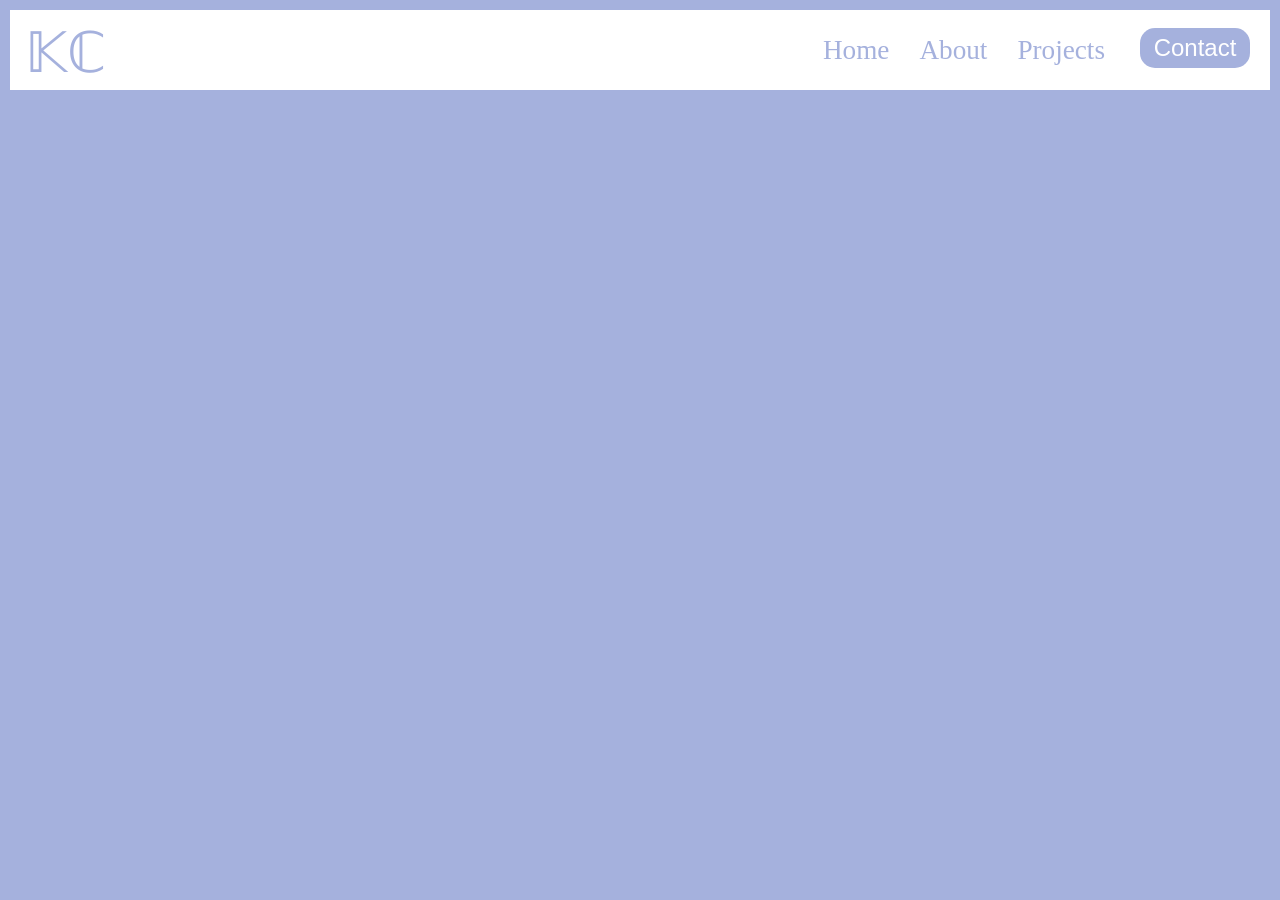
==== index.html @ 0cd84b91 "First commit" ====
<!DOCTYPE html>
<html lang="en">

<head>
    <meta charset="UTF-8">
    <meta name="viewport" content="width=device-width, initial-scale=1.0">
    <title>Document</title>
    <link rel="stylesheet" href="style.css">
</head>

<body>
    <div class="all">
        <div class="homeborder">
            <header class="kc">𝕂ℂ</header>
            <div class="nav">
                <div class="navlinks">
                    <a href="./index.html" class="nav-home">Home</a>
                    <a href="./about.html" class="nav-talen">About</a>
                    <a href="./projects.html" class="nav-vakken">Projects</a>
                </div>
                <div class="nav-contact">
                    <button  type="button" class="contact-btn">Contact</button>
                </div>
            </div>

        </div>
    </div>
</body>

</html>
---- style.css ----
html,
body {
    margin: 0;
    padding: 0;
    background-color: #a5b1dd;
}

.all {
    display: flex;
    margin: 0;

}

.homeborder {
    display: flex;
    justify-content: space-between;
    height: 80px;
    width: 100%;
    margin: 0;
    background-color: white;
    border: 10px solid #a5b1dd;
}

.kc {
    display: flex;
    font-size: 3.5rem;
    height: 60px;
    width: 120px;
    margin-left: 15px;
    margin-top: 10px;
    color: #a5b1dd;
}
.nav{
    display: flex;
   flex-direction: row;
   
}
.navlinks {
    display: flex;
    justify-self: flex-end;
    align-items: center;
    margin-right: 35px;
    font-size: 1.7rem;
    gap: 30px;

}

.nav-contact {
    display: flex;
    margin-top: 18px;
    margin-right: 20px;
    color: #a5b1dd;

}

.navlinks a {
    text-decoration: none;
    color: #a5b1dd;
}
.contact-btn{
   background-color: #a5b1dd;
   width: 110px;
    height: 40px;
    border: none;
    font-size: 1.5rem;
    color: white;
    border-radius: 15px;
}
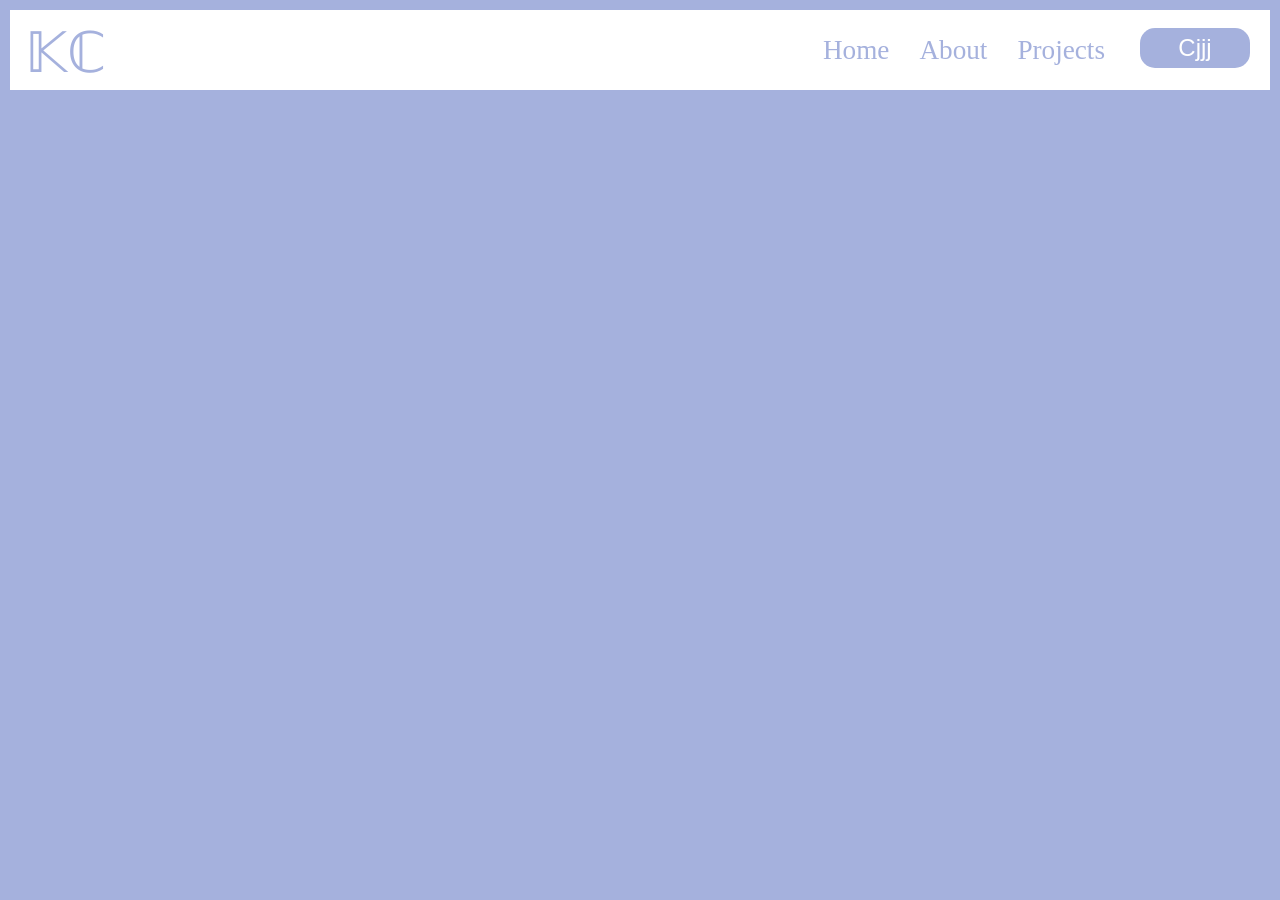
==== commit 29fffdca: "wijziging" ====
--- a/index.html
+++ b/index.html
@@ -19,7 +19,7 @@
                     <a href="./projects.html" class="nav-vakken">Projects</a>
                 </div>
                 <div class="nav-contact">
-                    <button  type="button" class="contact-btn">Contact</button>
+                    <button  type="button" class="contact-btn">Cjjj</button>
                 </div>
             </div>
 
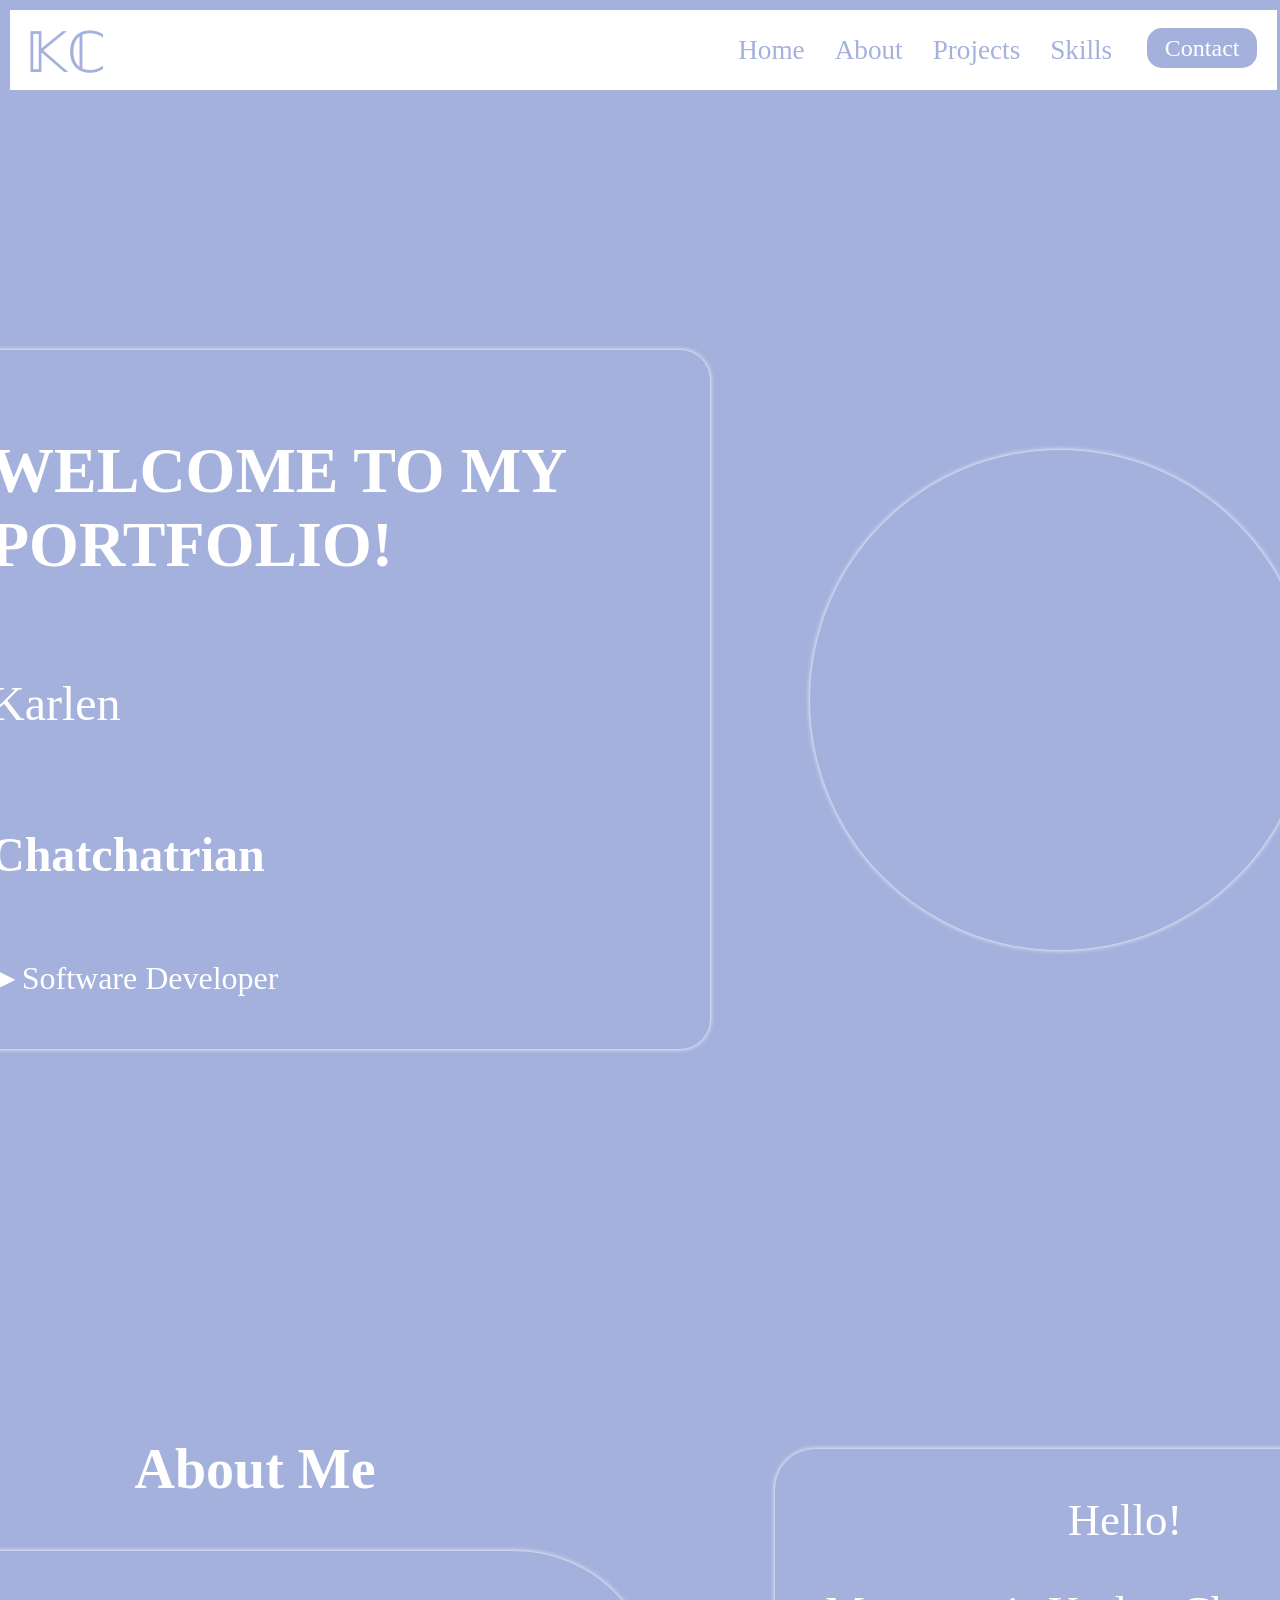
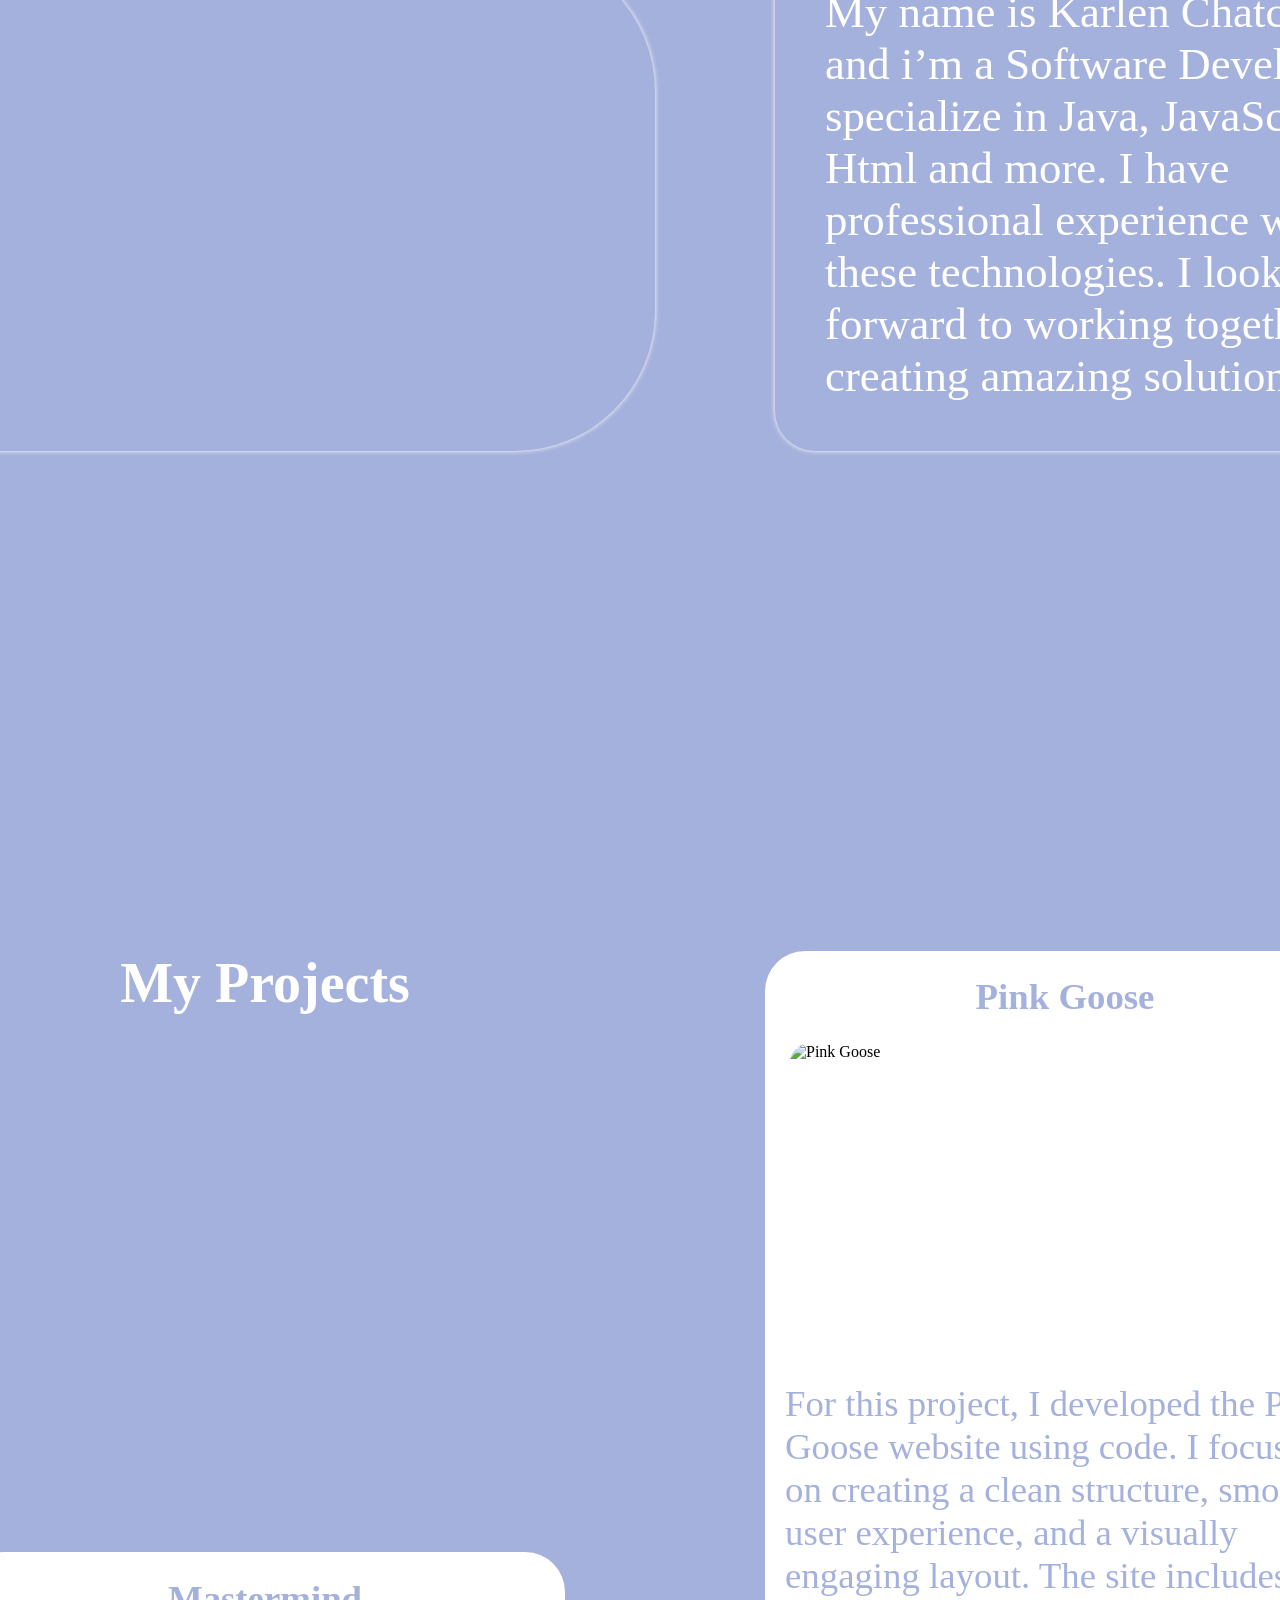
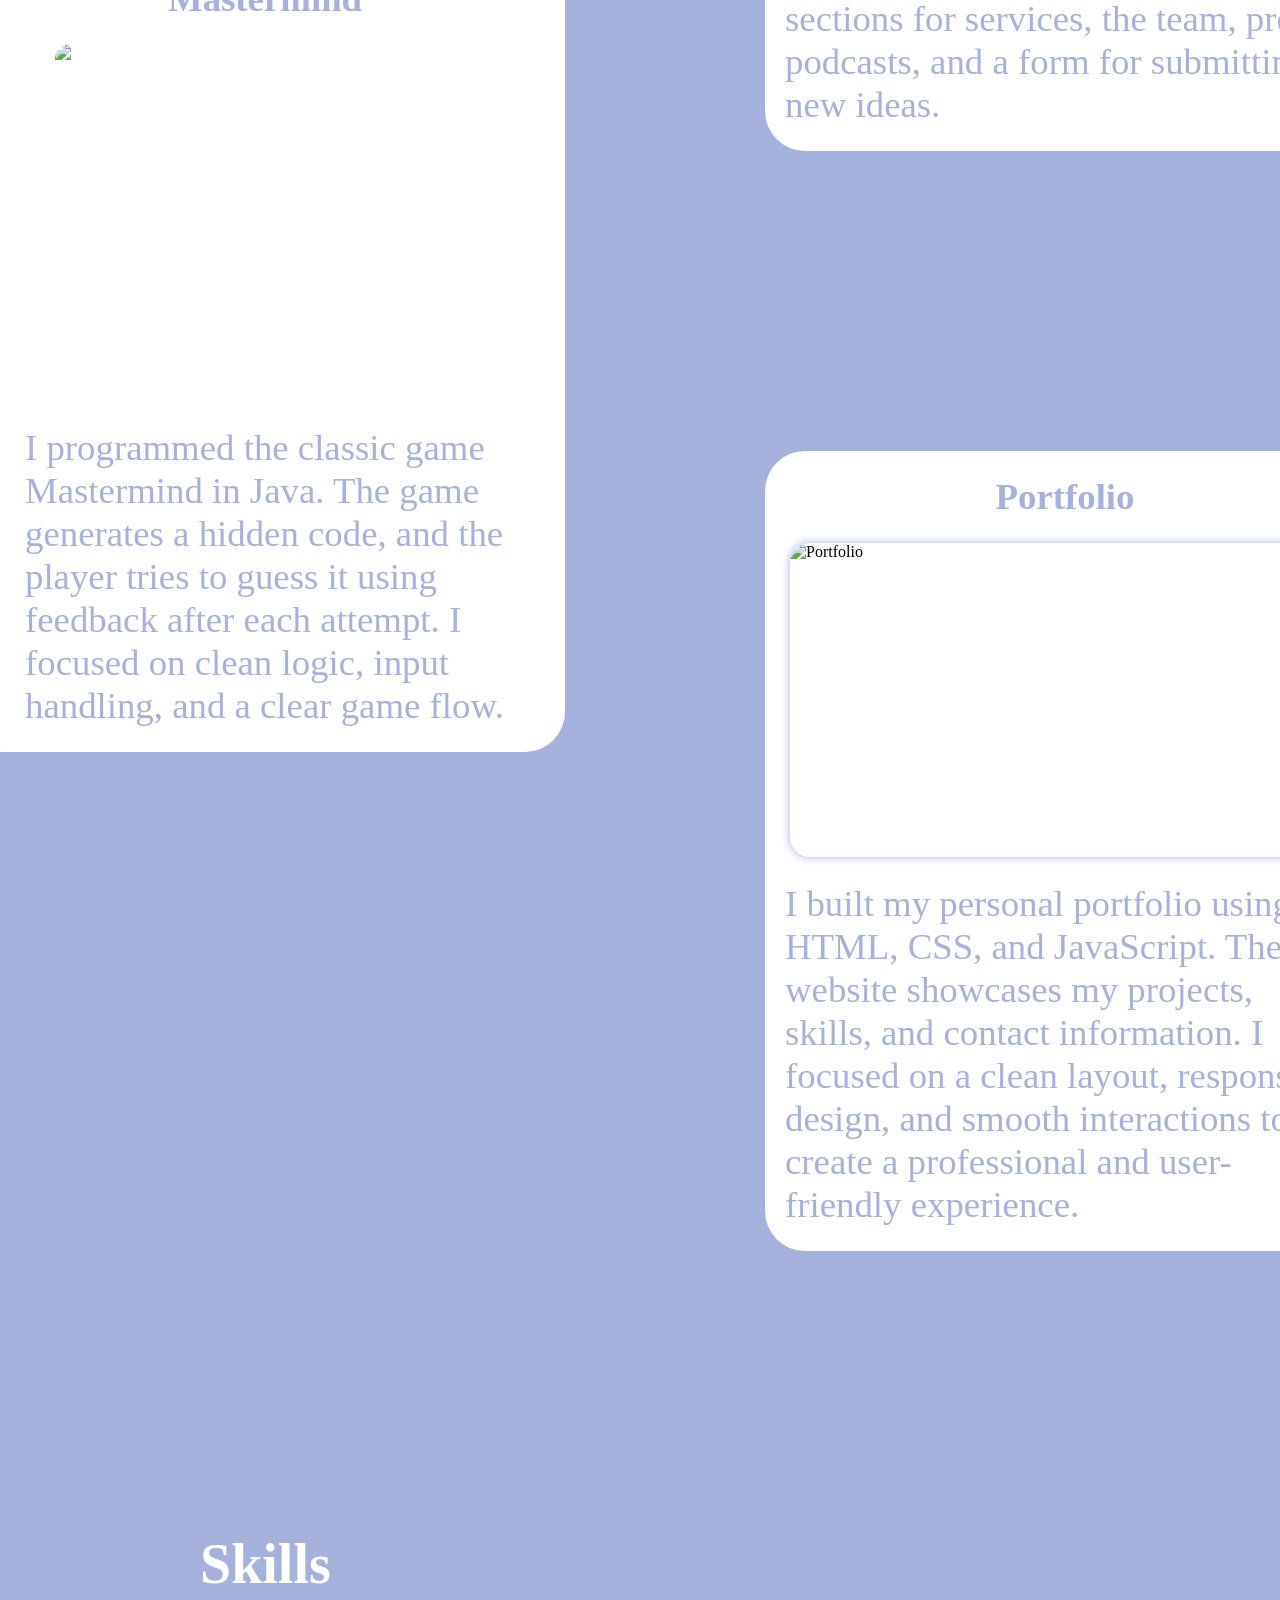
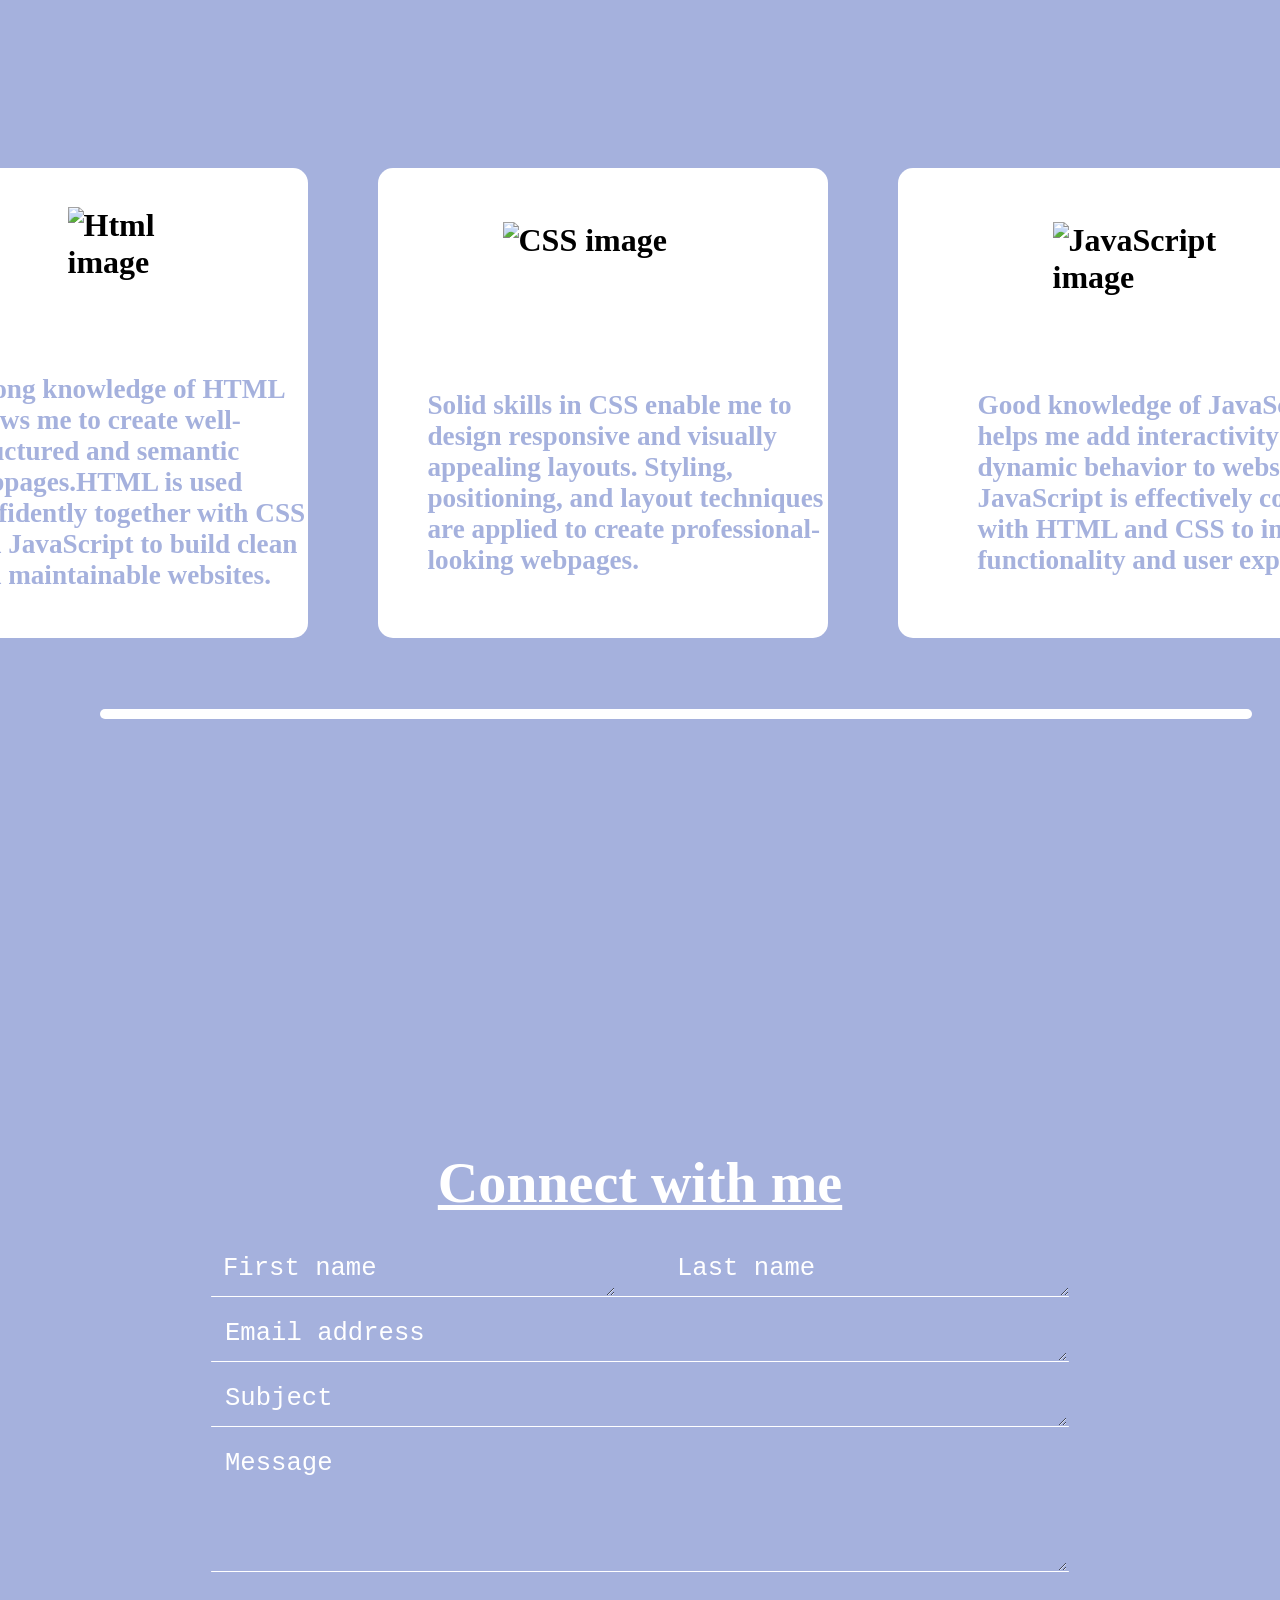
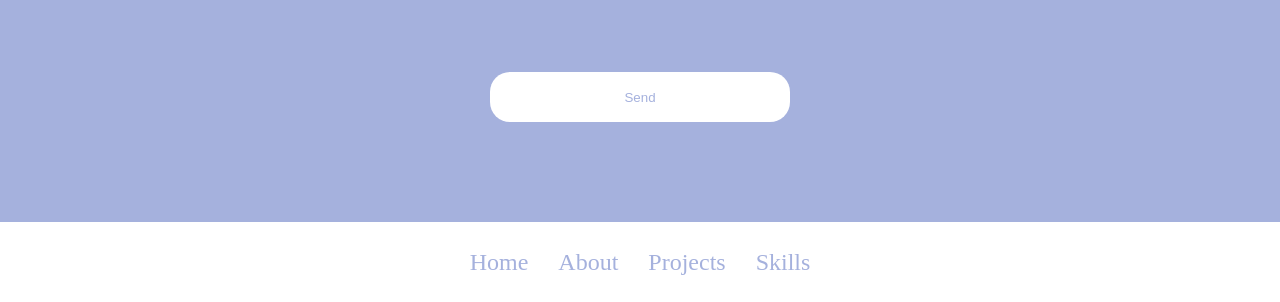
==== commit 0df56459: "fhbix: Update index.html and style.css" ====
--- a/index.html
+++ b/index.html
@@ -4,27 +4,160 @@
 <head>
     <meta charset="UTF-8">
     <meta name="viewport" content="width=device-width, initial-scale=1.0">
-    <title>Document</title>
+    <title>Portfolio</title>
     <link rel="stylesheet" href="style.css">
 </head>
 
 <body>
     <div class="all">
-        <div class="homeborder">
+        <div class="border">
             <header class="kc">𝕂ℂ</header>
             <div class="nav">
                 <div class="navlinks">
-                    <a href="./index.html" class="nav-home">Home</a>
-                    <a href="./about.html" class="nav-talen">About</a>
-                    <a href="./projects.html" class="nav-vakken">Projects</a>
+                    <a href="#homepage" class="nav-home">Home</a>
+                    <a href="#aboutpage" class="nav-about">About</a>
+                    <a href="#projectspage" class="nav-projects">Projects</a>
+                    <a href="#skillspage" class="nav-skills">Skills</a>
                 </div>
                 <div class="nav-contact">
-                    <button  type="button" class="contact-btn">Cjjj</button>
+                    <a href="#contactpage" class="contact-btn">Contact</a>
                 </div>
             </div>
 
         </div>
+        <div id="homepage">
+            <div class="all-home">
+                <div class="text-home">
+                    <p class="title-home">WELCOME TO MY PORTFOLIO!</p>
+                    <p class="e-textkarlen">Karlen</p>
+                    <p class="e-textchat">Chatchatrian</p>
+                    <p class="e-textsoft">►Software Developer</p>
+                </div>
+                <img src="../fotos portfolio/Wittefoto.avif" alt="Witte foto" class="whiteimage-home">
+            </div>
+        </div>
+        <div id="aboutpage">
+            <div class="all-about">
+                <div class="about-title-image">
+                    <h1 class="about-title">About Me</h1>
+                    <img src="../fotos portfolio/Ict-foto.avif" alt="Ict foto" class="ict-foto">
+                </div>
+                <div class="text-about">
+                    <p class="hello-about">Hello!</p>
+                    <p class="sub-about">My name is Karlen Chatchatrian, and i’m a Software Developer. I specialize in
+                        Java,
+                        JavaScript, Html and more. I have professional experience with these technologies. I look
+                        forward to
+                        working together and creating amazing solutions. </p>
+
+                </div>
+            </div>
+
+        </div>
+
+        <div id="projectspage">
+            <div class="projectstitle-mastermind">
+                <h1 class="myprojects">My Projects</h1>
+                <div class="text-image-mastermind">
+                    <div class="mastermind-box">
+                        <h1 class="mastermind">Mastermind</h1>
+                        <img src="../fotos portfolio/Mastermind.jpg" alt="Mastermind" class="mastermind-image">
+                        <h1 class="mastermind-information">I programmed the classic game Mastermind in Java. The game
+                            generates a hidden code, and the player tries to guess it using feedback after each attempt.
+                            I
+                            focused on clean logic, input handling, and a clear game flow.</h1>
+                    </div>
+                </div>
+            </div>
+            <div class="whiteline"></div>
+            <div class="pinkgoose-portfolio">
+                <div class="text-image-pinkgoose">
+                    <div class="pinkgoose-box">
+                        <h1 class="pinkgoose">Pink Goose</h1>
+                        <img src="../fotos portfolio/Pink Goose.png" alt="Pink Goose" class="pinkgoose-image">
+                        <h1 class="pinkgoose-information">For this project, I developed the Pink Goose website using
+                            code. I
+                            focused on creating a clean structure, smooth user experience, and a visually engaging
+                            layout.
+                            The site includes sections for services, the team, press, podcasts, and a form for
+                            submitting
+                            new ideas.
+                        </h1>
+                    </div>
+                </div>
+                <div class="text-image-portfolio">
+                    <div class="portfolio-box">
+                        <h1 class="portfolio">Portfolio</h1>
+                        <img src="../fotos portfolio/Portfolio.png" alt="Portfolio" class="portfolio-image">
+                        <h1 class="portfolio-information">I built my personal portfolio using HTML, CSS, and JavaScript.
+                            The website showcases my projects, skills, and contact information. I focused on a clean
+                            layout, responsive design, and smooth interactions to create a professional and
+                            user-friendly experience.
+                        </h1>
+                    </div>
+                </div>
+            </div>
+        </div>
+        <div id="skillspage">
+            <div class="skillstitle">Skills</div>
+            <div class="skills-box">
+                <h1 class="htmlbox">
+                    <div class="html-image-text">
+                        <img src="../fotos portfolio/htmlimage.png" alt="Html image" class="htmlimage">
+                        <p class="html-text">Strong knowledge of HTML allows me to create well-structured and semantic
+                            webpages.HTML is used confidently together with CSS and JavaScript to build clean and
+                            maintainable
+                            websites.</p>
+                    </div>
+                </h1>
+                <h1 class="htmlbox">
+                    <div class="css-image-text">
+                        <img src="../fotos portfolio/css.png" alt="CSS image" class="cssimage">
+                        <p class="css-text">Solid skills in CSS enable me to design responsive and visually appealing
+                            layouts. Styling, positioning, and layout techniques are applied to create
+                            professional-looking webpages.</p>
+                    </div>
+                </h1>
+                <h1 class="javascriptbox">
+                    <div class="javascript-image-text">
+                        <img src="../fotos portfolio/javascript.png" alt="JavaScript image" class="javascript-image">
+                        <p class="javascript-text">Good knowledge of JavaScript helps me add interactivity and dynamic
+                            behavior to websites. JavaScript is effectively combined with HTML and CSS to improve
+                            functionality and user experience.</p>
+                    </div>
+                </h1>
+
+            </div>
+            <div class="whiteline-skills"></div>
+        </div>
+        <div id="contactpage">
+            <h1 class="contact-title">Connect with me
+            </h1>
+            <div class="contact-form">
+                <div class="first-last-name">
+                    <textarea name="First name" placeholder="First name" class="firstname"></textarea>
+                    <textarea name="Last name" placeholder="Last name" class="lastname"></textarea>
+
+
+                </div>
+                <div class="whiteline-contact"></div>
+                <textarea name="Email address" placeholder="Email address" class="emailaddress"></textarea>
+                <div class="whiteline-contact"></div>
+                <textarea name="Subject" placeholder="Subject" class="subject"></textarea>
+                <div class="whiteline-contact"></div>
+                <textarea name="Message" placeholder="Message" class="message"></textarea>
+                <div class="whiteline-contact"></div>
+                <button class="send-btn">Send </button>
+            </div>
+        </div>
     </div>
+    <footer class="footer">
+            <a href="#homepage" class="nav-home">Home</a>
+            <a href="#aboutpage" class="nav-about">About</a>
+            <a href="#projectspage" class="nav-projects">Projects</a>
+            <a href="#skillspage" class="nav-skills">Skills</a>
+    
+    </footer>
 </body>
 
 </html>
--- a/style.css
+++ b/style.css
@@ -3,22 +3,25 @@
     margin: 0;
     padding: 0;
     background-color: #a5b1dd;
+    scroll-behavior: smooth;
+
 }
 
 .all {
     display: flex;
-    margin: 0;
-
-}
-
-.homeborder {
+    flex-direction: column;
+}
+
+.border {
     display: flex;
     justify-content: space-between;
     height: 80px;
-    width: 100%;
-    margin: 0;
+    width: 99%;
     background-color: white;
     border: 10px solid #a5b1dd;
+    position: sticky;
+    top: 0;
+    z-index: 100;
 }
 
 .kc {
@@ -30,11 +33,21 @@
     margin-top: 10px;
     color: #a5b1dd;
 }
-.nav{
-    display: flex;
-   flex-direction: row;
-   
-}
+
+.nav {
+    display: flex;
+    flex-direction: row;
+
+}
+
+.spark {
+    position: absolute;
+    width: 40px;
+    height: 40px;
+    background: #f00;
+    transform: translate(-20px, -20px);
+}
+
 .navlinks {
     display: flex;
     justify-self: flex-end;
@@ -57,13 +70,1064 @@
     text-decoration: none;
     color: #a5b1dd;
 }
-.contact-btn{
-   background-color: #a5b1dd;
-   width: 110px;
+
+.contact-btn {
+    background-color: #a5b1dd;
+    width: 110px;
     height: 40px;
     border: none;
+    display: flex;
+    justify-content: center;
+    align-items: center;
+    text-decoration: none;
     font-size: 1.5rem;
     color: white;
     border-radius: 15px;
 }
 
+#homepage {
+    display: flex;
+    justify-content: center;
+    align-items: center;
+    margin-top: 100px;
+    gap: 200px;
+
+}
+
+.all-home {
+    display: flex;
+    gap: 100px;
+    margin-top: 150px;
+}
+
+.text-home {
+    display: flex;
+    flex-direction: column;
+    color: white;
+    box-shadow: 0 0 5px;
+    padding: 20px;
+    border-radius: 30px;
+    transition: all 1s ease;
+
+
+}
+
+.text-home:hover {
+    scale: 1.02;
+}
+
+.title-home {
+    display: flex;
+    align-items: center;
+    width: 700px;
+    font-size: 4rem;
+    font-weight: bold;
+
+}
+
+.e-textkarlen {
+    display: flex;
+    margin-top: 30px;
+    font-size: 3rem;
+
+}
+
+.e-textchat {
+    display: flex;
+    font-size: 3rem;
+    font-weight: bold;
+}
+
+
+.e-textsoft {
+    display: flex;
+    margin-top: 30px;
+    font-size: 2rem;
+
+}
+
+.whiteimage-home {
+    display: flex;
+    width: 500px;
+    height: 500px;
+    margin-top: 100px;
+    border-radius: 500px;
+    box-shadow: 0 0 5px white;
+}
+
+#aboutpage {
+    display: flex;
+    justify-content: center;
+    margin-top: 150px;
+    gap: 200px;
+
+}
+
+.all-about {
+    display: flex;
+    margin-top: 200px;
+    gap: 100px;
+}
+
+.about-title-image {
+    display: flex;
+    flex-direction: column;
+    margin-left: 50px;
+}
+
+.about-title {
+    display: flex;
+    justify-content: center;
+    font-size: 3.5rem;
+    font-weight: bold;
+    margin-left: px;
+    margin-bottom: 50px;
+    color: white;
+
+}
+
+.ict-foto {
+    display: flex;
+    width: 800px;
+    height: 500px;
+    border-radius: 140px;
+    box-shadow: 0 0 5px white;
+
+}
+
+.text-about {
+    display: flex;
+    margin-top: 50px;
+    flex-direction: column;
+    width: 700px;
+    margin-left: 20px;
+    color: white;
+    box-shadow: 0 0 5px white;
+    border-radius: 40px;
+    transition: all 1s ease;
+}
+
+.text-about:hover {
+    scale: 1.02;
+}
+
+.hello-about {
+    display: flex;
+    justify-content: center;
+    font-size: 2.8rem;
+}
+
+.sub-about {
+    display: flex;
+    justify-content: center;
+    margin-left: 50px;
+    font-size: 2.8rem;
+    width: 600px;
+    margin-top: -5px;
+}
+
+#projectspage {
+    display: flex;
+    margin-top: 400px;
+    justify-content: center;
+    gap: 100px;
+}
+
+.projectstitle-mastermind {
+    display: flex;
+    flex-direction: column;
+    font-size: 3rem;
+    margin-left: 50px;
+    height: 1300px;
+    width: 600px;
+    color: white;
+    font-weight: bold;
+}
+
+.myprojects {
+    display: flex;
+    justify-content: center;
+    width: 100%;
+    height: 100px;
+    margin-top: 100px;
+    font-size: 3.5rem;
+}
+
+.mastermind-box {
+    display: flex;
+    justify-content: center;
+    flex-direction: column;
+    width: 600px;
+    height: 800px;
+    background-color: white;
+    border-radius: 40px;
+    transition: all 1s ease;
+
+
+}
+
+.mastermind {
+    display: flex;
+    justify-content: center;
+    font-size: 2.3rem;
+    color: #a5b1dd;
+}
+
+
+.mastermind-box:hover {
+    scale: 1.02;
+}
+
+.mastermind-information {
+    display: flex;
+    flex-direction: column;
+    justify-content: center;
+    font-size: 2.3rem;
+
+    margin-left: 60px;
+    width: 550px;
+    color: #a5b1dd;
+    font-weight: 400;
+}
+
+.mastermind-image {
+    display: flex;
+    justify-content: center;
+    width: 400px;
+    height: 400px;
+    margin-left: 90px;
+    border-radius: 15px;
+
+}
+
+.text-image-mastermind {
+    display: flex;
+    justify-content: center;
+    margin-top: 500px;
+
+}
+
+.whiteline {
+    display: flex;
+    justify-content: center;
+    flex-direction: column;
+    width: 20px;
+    height: 2100px;
+    background-color: white;
+    border-radius: 15px;
+
+}
+
+.pinkgoose-box {
+    display: flex;
+    justify-content: center;
+    flex-direction: column;
+    width: 600px;
+    height: 800px;
+    background-color: white;
+    border-radius: 40px;
+    transition: all 1s ease;
+
+
+}
+
+.pinkgoose-box:hover {
+    scale: 1.02;
+}
+
+.pinkgoose {
+    display: flex;
+    justify-content: center;
+    font-size: 2.3rem;
+    color: #a5b1dd;
+}
+
+.pinkgoose-information {
+    display: flex;
+    flex-direction: column;
+    justify-content: center;
+    margin-left: 20px;
+    font-size: 2.3rem;
+
+    width: 550px;
+    color: #a5b1dd;
+    font-weight: 400;
+}
+
+.pinkgoose-image {
+    display: flex;
+    justify-content: center;
+    width: 550px;
+    height: 350px;
+    margin-left: 25px;
+    border-radius: 20px;
+
+
+}
+
+.text-image-pinkgoose {
+    display: flex;
+    justify-content: center;
+    margin-top: 100px;
+
+}
+
+.portfolio-box {
+    display: flex;
+    justify-content: center;
+    flex-direction: column;
+    width: 600px;
+    height: 800px;
+    margin-top: 200px;
+    background-color: white;
+    border-radius: 40px;
+    transition: all 1s ease;
+
+
+}
+
+.portfolio-box:hover {
+    scale: 1.02;
+}
+
+.portfolio {
+    display: flex;
+    justify-content: center;
+    font-size: 2.3rem;
+    color: #a5b1dd;
+}
+
+.portfolio-information {
+    display: flex;
+    flex-direction: column;
+    justify-content: center;
+    margin-left: 20px;
+    font-size: 2.3rem;
+    width: 550px;
+    color: #a5b1dd;
+    font-weight: 400;
+}
+
+.portfolio-image {
+    display: flex;
+    justify-content: center;
+    width: 550px;
+    height: 350px;
+    margin-left: 25px;
+    border-radius: 20px;
+    box-shadow: 0 0 10px #a5b1dd;
+
+
+}
+
+.text-image-portfolio {
+    display: flex;
+    justify-content: center;
+    margin-top: 100px;
+
+}
+
+#skillspage {
+    display: flex;
+    justify-content: center;
+    flex-direction: column;
+
+    height: 1000px;
+}
+
+.skillstitle {
+    display: flex;
+    font-size: 3.5rem;
+    margin-top: 150px;
+    margin-left: 200px;
+    font-weight: bold;
+    color: white;
+}
+
+.skills-box {
+    display: flex;
+    justify-content: center;
+    margin-top: 150px;
+}
+
+.htmlbox {
+    display: flex;
+    justify-content: center;
+    flex-direction: column;
+    width: 500px;
+    height: 470px;
+    background-color: white;
+    border-radius: 15px;
+}
+
+.htmlimage {
+    display: flex;
+    justify-content: center;
+    width: 140px;
+    height: 140px;
+    margin-left: 160px;
+    margin-top: 20px;
+}
+
+.html-text {
+    display: flex;
+    justify-content: center;
+    font-size: 1.7rem;
+    color: #a5b1dd;
+    width: 350px;
+    margin-left: 50px;
+}
+
+.html-image-text {
+    display: flex;
+    justify-content: center;
+    flex-direction: column;
+}
+
+.cssbox {
+    display: flex;
+    justify-content: center;
+    flex-direction: column;
+    width: 500px;
+    height: 470px;
+    background-color: white;
+    border-radius: 15px;
+}
+
+.cssimage {
+    display: flex;
+    justify-content: center;
+    width: 230px;
+    height: 140px;
+    margin-left: 125px;
+    margin-top: 20px;
+}
+
+.css-text {
+    display: flex;
+    justify-content: center;
+    font-size: 1.7rem;
+    color: #a5b1dd;
+    width: 400px;
+    margin-left: 50px;
+}
+
+.css-image-text {
+    display: flex;
+    justify-content: center;
+    flex-direction: column;
+}
+
+.skills-box {
+    gap: 70px;
+}
+
+.javascriptbox {
+    display: flex;
+    justify-content: center;
+    flex-direction: column;
+    width: 500px;
+    height: 470px;
+    background-color: white;
+    border-radius: 15px;
+}
+
+.javascript-image {
+    display: flex;
+    justify-content: center;
+    width: 170px;
+    height: 140px;
+    margin-left: 125px;
+    margin-top: 20px;
+}
+
+.javascript-text {
+    display: flex;
+    justify-content: center;
+    font-size: 1.7rem;
+    color: #a5b1dd;
+    width: 395px;
+    margin-left: 50px;
+}
+
+.javascript-image-text {
+    display: flex;
+    justify-content: center;
+    flex-direction: column;
+    margin-left: 30px;
+}
+
+.whiteline-skills {
+    display: flex;
+    justify-content: center;
+    height: 10px;
+    width: 90%;
+    margin-left: 100px;
+    margin-top: 50px;
+    background-color: white;
+    border-radius: 15px;
+}
+
+.contact-title {
+    display: flex;
+    justify-content: center;
+    font-size: 3.5rem;
+    margin-top: 100px;
+    font-weight: bold;
+    color: white;
+    text-decoration: underline;
+}
+
+#contactpage {
+    display: flex;
+    justify-content: center;
+    align-items: center;
+    flex-direction: column;
+    margin-top: 300px;
+
+
+}
+
+.firstname {
+    display: flex;
+    height: 40px;
+    width: 400px;
+    display: flex;
+    justify-content: center;
+    background-color: #a5b1dd;
+    color: white;
+    border: none;
+    font-size: 1.6rem;
+
+
+}
+
+.firstname::placeholder {
+    color: white;
+    padding-left: 10px;
+    font-size: 1.6rem;
+}
+
+.contact-form {
+    display: flex;
+    justify-content: center;
+    align-items: center;
+    flex-direction: column;
+}
+
+.lastname {
+    display: flex;
+    justify-content: center;
+    height: 40px;
+    width: 400px;
+    display: flex;
+    justify-content: center;
+    background-color: #a5b1dd;
+    color: white;
+    border: none;
+    font-size: 1.6rem;
+
+
+}
+
+.lastname::placeholder {
+    color: white;
+    padding-left: 10px;
+    font-size: 1.6rem;
+}
+
+.first-last-name {
+    display: flex;
+    flex-direction: row;
+    gap: 50px;
+    color: white;
+}
+
+.emailaddress {
+    display: flex;
+    justify-content: center;
+    margin-top: 20px;
+    height: 40px;
+    width: 850px;
+    background-color: #a5b1dd;
+    color: white;
+    border: none;
+    font-size: 1.6rem;
+   }
+
+.emailaddress::placeholder {
+    color: white;
+    padding-left: 10px;
+    font-size: 1.6rem;
+
+}
+
+.subject {
+    display: flex;
+    justify-content: center;
+    margin-top: 20px;
+    height: 40px;
+    width: 850px;
+    background-color: #a5b1dd;
+    color: white;
+    border: none;
+    font-size: 1.6rem;
+}
+
+.subject::placeholder {
+    color: white;
+    padding-left: 10px;
+    font-size: 1.6rem;
+
+}
+
+.message {
+    display: flex;
+    justify-content: center;
+    margin-top: 20px;
+    height: 120px;
+    width: 850px;
+    background-color: #a5b1dd;
+    color: white;
+    border: none;
+    font-size: 1.6rem;
+
+}
+
+.message::placeholder {
+    color: white;
+    padding-left: 10px;
+    font-size: 1.6rem;
+
+}
+.whiteline-contact {
+    display: flex;
+    justify-content: center;
+    height: 1px;
+    width: 100%;
+   
+    background-color: white;
+    border-radius: 15px;
+}
+.send-btn{
+    display: flex;
+    justify-content: center;
+    align-items: center;
+    margin-top: 100px;
+    width: 300px;
+    height: 50px;
+    background-color: white;
+    color: #a5b1dd;
+    border: none;
+    border-radius: 20px;
+    transition: all 0.5s ease;
+
+    
+    
+}
+.send-btn:hover {
+    color:#a5b1dd ;
+    scale: 1.05;
+}
+.footer{
+    display: flex;
+    justify-content: center;
+    align-items: center;
+    margin-top: 100px;
+    height: 80px;
+    width: 100%;
+    background-color: white;
+    color: #a5b1dd;
+    font-size: 1.5rem;
+    gap: 30px;
+    text-decoration: none;
+    
+}
+.nav-home, .nav-about, .nav-projects, .nav-skills, .nav-contact{
+    text-decoration: none;
+    color: #a5b1dd;
+}
+
+/* ========== MOBILE RESPONSIVE DESIGN ========== */
+@media (max-width: 768px) {
+    /* Navbar Mobile */
+    .border {
+        height: auto;
+        width: 100%;
+        border: 5px solid #a5b1dd;
+        flex-direction: row;
+        align-items: center;
+        justify-content: center;
+        flex-wrap: wrap;
+        padding: 10px;
+        gap: 15px;
+    }
+
+    .kc {
+        font-size: 1.8rem;
+        width: auto;
+        height: auto;
+        margin: 0;
+        flex-shrink: 0;
+    }
+
+    .nav {
+        flex-direction: row;
+        width: auto;
+        align-items: center;
+        gap: 15px;
+        flex-wrap: wrap;
+        justify-content: center;
+    }
+
+    .navlinks {
+        margin-right: 0;
+        font-size: 0.9rem;
+        gap: 10px;
+        flex-wrap: wrap;
+        justify-content: center;
+        margin: 0;
+    }
+
+    .navlinks a {
+        white-space: nowrap;
+    }
+
+    .nav-contact {
+        margin-top: 0;
+        margin-right: 0;
+        flex-shrink: 0;
+    }
+
+    .contact-btn {
+        width: 90px;
+        height: 32px;
+        font-size: 0.9rem;
+        padding: 0;
+    }
+
+    /* Homepage Mobile */
+    #homepage {
+        flex-direction: column;
+        margin-top: 30px;
+        gap: 50px;
+        padding: 0 20px;
+    }
+
+    .all-home {
+        flex-direction: column;
+        gap: 30px;
+        margin-top: 0;
+        align-items: center;
+        text-align: center;
+    }
+
+    .text-home {
+        width: 100%;
+        padding: 15px;
+        border-radius: 20px;
+    }
+
+    .title-home {
+        width: 100%;
+        font-size: 1.8rem;
+    }
+
+    .e-textkarlen,
+    .e-textchat {
+        font-size: 1.5rem;
+    }
+
+    .e-textsoft {
+        font-size: 1rem;
+    }
+
+    .whiteimage-home {
+        width: 200px;
+        height: 200px;
+        border-radius: 200px;
+    }
+
+    /* About Page Mobile */
+    #aboutpage {
+        flex-direction: column;
+        margin-top: 50px;
+        gap: 30px;
+        padding: 0 20px;
+    }
+
+    .about-title-image {
+        margin-left: 0;
+        align-items: center;
+    }
+
+    .about-title {
+        font-size: 2rem;
+        margin-bottom: 20px;
+    }
+
+    .ict-foto {
+        width: 100%;
+        max-width: 350px;
+        height: 250px;
+        border-radius: 70px;
+    }
+
+    .text-about {
+        width: 100%;
+        margin-left: 0;
+        margin-top: 0;
+        border-radius: 20px;
+    }
+
+    .hello-about {
+        font-size: 1.5rem;
+    }
+
+    .sub-about {
+        font-size: 1rem;
+        width: 100%;
+        margin-left: 15px;
+        margin-right: 15px;
+    }
+
+    /* Projects Page Mobile */
+    #projectspage {
+        flex-direction: column;
+        margin-top: 50px;
+        gap: 30px;
+        padding: 0 20px;
+    }
+
+    .projectstitle-mastermind {
+        width: 100%;
+        height: auto;
+        margin-left: 0;
+    }
+
+    .myprojects {
+        font-size: 2rem;
+        height: auto;
+    }
+
+    .mastermind-box,
+    .pinkgoose-box,
+    .portfolio-box {
+        width: 100%;
+        height: auto;
+        border-radius: 20px;
+        padding: 20px;
+    }
+
+    .mastermind,
+    .pinkgoose,
+    .portfolio {
+        font-size: 1.5rem;
+    }
+
+    .mastermind-information,
+    .pinkgoose-information,
+    .portfolio-information {
+        font-size: 0.95rem;
+        margin-left: 0;
+        width: 100%;
+    }
+
+    .mastermind-image,
+    .pinkgoose-image,
+    .portfolio-image {
+        width: 100%;
+        height: 200px;
+        margin-left: 0;
+        border-radius: 15px;
+    }
+
+    .whiteline {
+        width: 100%;
+        height: 2px;
+        margin: 30px 0;
+    }
+
+    .pinkgoose-portfolio {
+        flex-direction: column;
+        gap: 30px;
+    }
+
+    .text-image-mastermind,
+    .text-image-pinkgoose,
+    .text-image-portfolio {
+        margin-top: 0;
+        width: 100%;
+    }
+
+    /* Skills Page Mobile */
+    #skillspage {
+        height: auto;
+        padding: 20px;
+    }
+
+    .skillstitle {
+        font-size: 2rem;
+        margin-top: 30px;
+        margin-left: 10px;
+    }
+
+    .skills-box {
+        flex-direction: column;
+        align-items: center;
+        gap: 20px;
+        margin-top: 30px;
+    }
+
+    .htmlbox,
+    .cssbox,
+    .javascriptbox {
+        width: 100%;
+        max-width: 400px;
+        height: auto;
+        border-radius: 15px;
+        padding: 20px;
+    }
+
+    .htmlimage,
+    .cssimage,
+    .javascript-image {
+        width: 100px;
+        height: 100px;
+        margin-left: auto;
+        margin-right: auto;
+        margin-top: 10px;
+    }
+
+    .html-text,
+    .css-text,
+    .javascript-text {
+        font-size: 0.95rem;
+        width: 100%;
+        margin-left: 0;
+        padding: 15px;
+    }
+
+    .html-image-text,
+    .css-image-text,
+    .javascript-image-text {
+        flex-direction: column;
+    }
+
+    .whiteline-skills {
+        height: 2px;
+    }
+
+    /* Contact Page Mobile */
+    #contactpage {
+        padding: 20px;
+        margin-top: 30px;
+    }
+
+    .contact-title {
+        font-size: 2rem;
+        text-align: center;
+    }
+
+    .contact-form {
+        max-width: 100%;
+        padding: 20px;
+    }
+
+    .first-last-name {
+        flex-direction: column;
+        gap: 15px;
+    }
+
+    .firstname,
+    .lastname,
+    .emailaddress,
+    .subject,
+    .message {
+        width: 100%;
+        font-size: 1rem;
+        padding: 10px;
+    }
+
+    .send-btn {
+        width: 100%;
+        font-size: 1rem;
+        padding: 12px;
+    }
+
+    .whiteline-contact {
+        display: none;
+    }
+
+    /* Footer Mobile */
+    .footer {
+        flex-wrap: wrap;
+        gap: 15px;
+        justify-content: center;
+        font-size: 1rem;
+        padding: 20px;
+    }
+}
+
+/* Extra small devices (max-width: 480px) */
+@media (max-width: 480px) {
+    .border {
+        border: 3px solid #a5b1dd;
+    }
+
+    .kc {
+        font-size: 1.5rem;
+    }
+
+    .navlinks {
+        font-size: 0.8rem;
+        gap: 10px;
+    }
+
+    .contact-btn {
+        width: 80px;
+        height: 30px;
+        font-size: 0.9rem;
+    }
+
+    .title-home {
+        font-size: 1.5rem;
+    }
+
+    .e-textkarlen,
+    .e-textchat {
+        font-size: 1.2rem;
+    }
+
+    .whiteimage-home {
+        width: 150px;
+        height: 150px;
+    }
+
+    .about-title {
+        font-size: 1.5rem;
+    }
+
+    .ict-foto {
+        max-width: 300px;
+        height: 200px;
+    }
+
+    .myprojects {
+        font-size: 1.5rem;
+    }
+
+    .skillstitle {
+        font-size: 1.5rem;
+    }
+
+    .htmlbox,
+    .cssbox,
+    .javascriptbox {
+        max-width: 100%;
+    }
+
+    .contact-title {
+        font-size: 1.5rem;
+    }
+}
